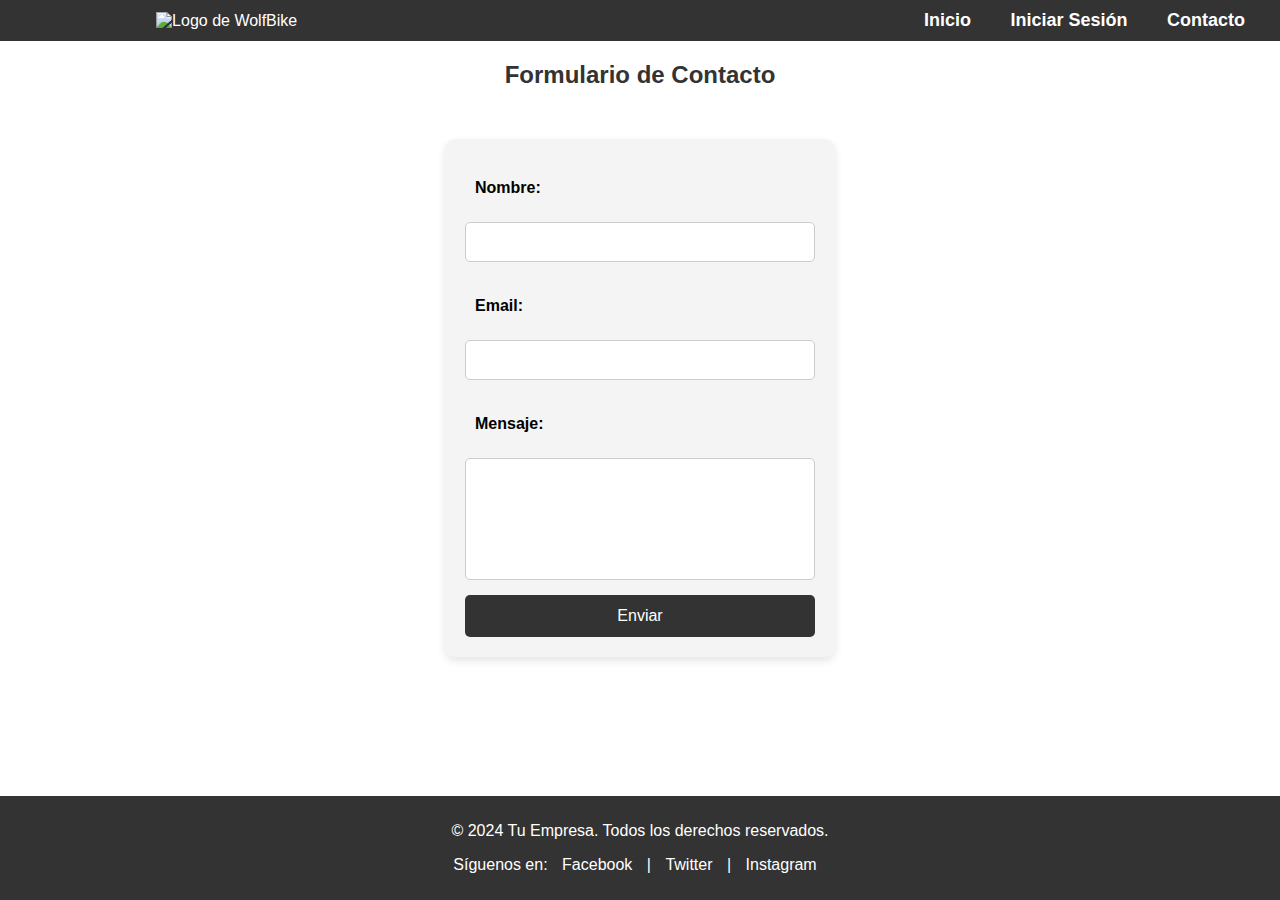
==== contacto.html @ be904e7d "Add files via upload" ====
<!DOCTYPE html>
<html lang="es">
<head>
    <meta charset="UTF-8">
    <meta name="viewport" content="width=device-width, initial-scale=1.0">
    <title>Contacto</title>
    <link rel="stylesheet" href="/css/styles.css">
</head>
<body>
    <!-- Encabezado -->
    <header class="header">
        <div class="logo">
            <img src="ruta_del_logo.png" alt="Logo de WolfBike" style="height: 50px;"> <!-- Ajusta el tamaño según lo necesites -->
        </div>
            <nav class="navbar">
                <ul>
                 <li><a href="index.html">Inicio</a></li>
                 <li><a href="login.html">Iniciar Sesión</a></li>
                 <li><a href="contacto.html">Contacto</a></li>
                </ul>
            </nav>
        </header>


    <!-- Formulario de contacto -->
    <section id="contact">
        <h2>Formulario de Contacto</h2>
        <form action="enviar_contacto.php" method="post">
            <label for="name">Nombre:</label>
            <input type="text" id="name" name="name" required>

            <label for="email">Email:</label>
            <input type="email" id="email" name="email" required>

            <label for="message">Mensaje:</label>
            <textarea id="message" name="message" rows="4" required></textarea>

            <button type="submit">Enviar</button>
        </form>
        <br><br><br>
    </section>
   
    <footer>
        <p>&copy; 2024 Tu Empresa. Todos los derechos reservados.</p>
        <p>
            Síguenos en: 
            <a href="#">Facebook</a> | 
            <a href="#">Twitter</a> | 
            <a href="#">Instagram</a>
        </p>
    </footer>
</body>
</html>
---- css/styles.css ----
body {
    font-family: Arial, sans-serif;
    margin: 0;
    padding: 0;
    box-sizing: border-box;
}

header {
    background-color: #333;
    padding: 10px 0;
    text-align: center;
}

header nav ul {
    list-style: none;
    margin: 0;
    padding: 0;
}

header nav ul li {
    display: inline;
    margin: 0 15px;
}

header nav ul li a {
    color: #fff;
    text-decoration: none;
    font-size: 18px;
}

h2 {
    text-align: center;
    margin: 20px 0;
}

form {
    display: flex;
    flex-direction: column;
    width: 300px;
    margin: 0 auto;
}

label, input, textarea {
    margin: 10px 0;
    padding: 10px;
}

button {
    padding: 10px;
    background-color: #333;
    color: #fff;
    border: none;
    cursor: pointer;
}

button:hover {
    background-color: #555;
}

footer {
    background-color: #333;
    color: white;
    text-align: center;
    padding: 10px 0;
    position: fixed;
    width: 100%;
    bottom: 0;
}

footer a {
    color: white;
    text-decoration: none;
    margin: 0 10px;
}

footer a:hover {
    text-decoration: underline;
}

form {
    display: flex;
    flex-direction: column;
    width: 350px;
    margin: 50px auto;
    padding: 20px;
    background-color: #f4f4f4;
    border-radius: 10px;
    box-shadow: 0 4px 8px rgba(0, 0, 0, 0.1);
}

form label {
    margin-bottom: 5px;
    font-weight: bold;
}

form input, form textarea {
    padding: 10px;
    margin-bottom: 15px;
    border: 1px solid #ccc;
    border-radius: 5px;
    font-size: 16px;
}

form input:focus, form textarea:focus {
    border-color: #333;
    outline: none;
    box-shadow: 0 0 5px rgba(0, 0, 0, 0.2);
}

button {
    padding: 12px;
    background-color: #333;
    color: white;
    font-size: 16px;
    border: none;
    border-radius: 5px;
    cursor: pointer;
    transition: background-color 0.3s ease;
}

button:hover {
    background-color: #555;
}

/* Estilo especial para textarea en el formulario de contacto */
textarea {
    resize: none;
    height: 100px;
}

/* Centrar y hacer más atractivo el título */
h2 {
    text-align: center;
    font-size: 24px;
    color: #333;
    margin-bottom: 20px;
}

/* Estilo para las imágenes del carrusel */
.carousel-item {
    position: relative;
    height: 500px; /* Ajusta la altura del carrusel según lo desees */
}

.carousel-item img {
    width: 100%;
    height: 100%;
    object-fit: cover; /* Las imágenes se ajustan sin cambiar de tamaño */
    background-attachment: fixed;
}

/* Color translúcido sobre las imágenes */
.carousel-item::before {
    content: "";
    position: absolute;
    top: 0;
    left: 0;
    width: 100%;
    height: 100%;
    background-color: rgba(0, 0, 0, 0.5); /* Negro translúcido, ajusta el color y opacidad según lo que desees */
    z-index: 1; /* Asegura que el overlay esté sobre la imagen */
}

.carousel-item img {
    z-index: 0; /* Asegura que la imagen esté detrás del overlay */
}

/* Añadir un texto centrado en el carrusel (opcional) */
.carousel-caption {
    position: absolute;
    top: 50%;
    left: 50%;
    transform: translate(-50%, -50%);
    z-index: 2; /* Texto por encima del overlay */
    color: white;
    font-size: 24px;
    font-weight: bold;
}

/* Estilo para las leyendas del carrusel */
.carousel-caption {
    position: absolute; /* Fija la posición del texto */
    top: 50%; /* Centra verticalmente */
    left: 50%; /* Centra horizontalmente */
    transform: translate(-50%, -50%); /* Ajuste para centrar perfectamente */
    z-index: 2; /* Asegura que el texto esté por encima de la imagen y del overlay */
    color: white; /* Color del texto */
    font-size: 20px; /* Tamaño del texto */
    font-weight: bold; /* Negrita para mayor visibilidad */
    text-shadow: 2px 2px 4px rgba(0, 0, 0, 0.7); /* Sombra para legibilidad */
    width: 100%; /* Asegura que el contenedor de la leyenda ocupe todo el ancho */
    text-align: left; /* Centra el texto horizontalmente */
    pointer-events: none; /* Evita que el mouse interactúe con el texto */
}

/* Estilo para el encabezado */
.header {
    display: flex; /* Utiliza flexbox para el layout */
    justify-content: space-between; /* Espacio entre logo y navegación */
    align-items: center; /* Centra verticalmente */
    padding: 10px 20px; /* Espaciado alrededor del encabezado */
    background-color: #333; /* Fondo del encabezado */
    color: white; /* Color del texto */
}

.header .logo {
    flex: 1; /* Para que ocupe el espacio necesario */
}

.header .navbar {
    flex: 2; /* Para que ocupe más espacio que el logo */
    text-align: right; /* Alinea el contenido hacia la derecha */
}

.header .navbar ul {
    list-style-type: none; /* Elimina los puntos de la lista */
    margin: 0; /* Sin márgenes */
    padding: 0; /* Sin padding */
}

.header .navbar ul li {
    display: inline; /* Los elementos de la lista en línea */
    margin-left: 20px; /* Espacio entre los elementos */
}

.header .navbar ul li a {
    color: white; /* Color del texto de los enlaces */
    text-decoration: none; /* Sin subrayado */
    font-weight: bold; /* Negrita para mayor visibilidad */
}
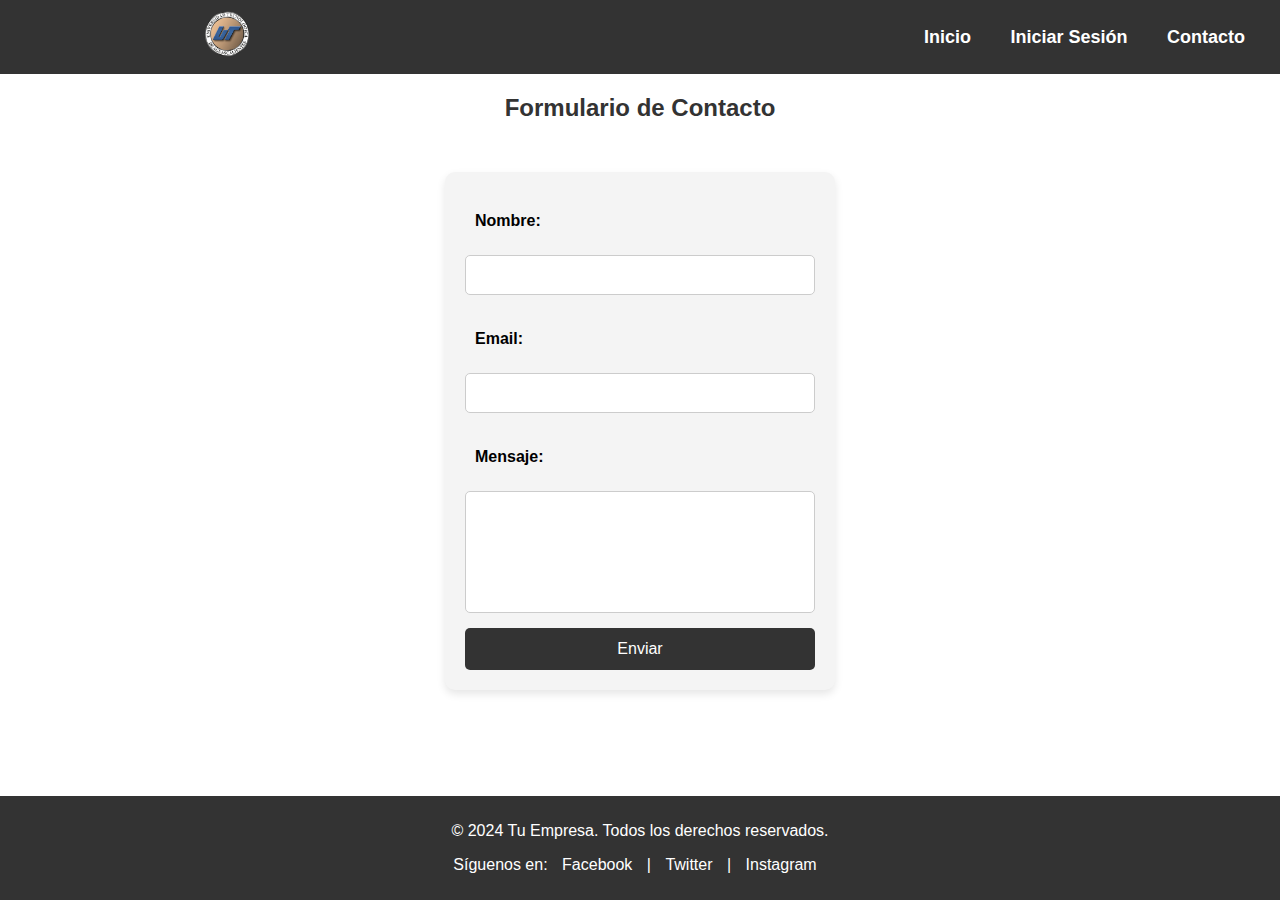
==== commit a3edf52e: "Add files via upload" ====
--- a/contacto.html
+++ b/contacto.html
@@ -10,7 +10,7 @@
     <!-- Encabezado -->
     <header class="header">
         <div class="logo">
-            <img src="ruta_del_logo.png" alt="Logo de WolfBike" style="height: 50px;"> <!-- Ajusta el tamaño según lo necesites -->
+            <img src="/img/lohi.png" alt="Logo de WolfBike" style="height: 50px;"> <!-- Ajusta el tamaño según lo necesites -->
         </div>
             <nav class="navbar">
                 <ul>
@@ -25,15 +25,15 @@
     <!-- Formulario de contacto -->
     <section id="contact">
         <h2>Formulario de Contacto</h2>
-        <form action="enviar_contacto.php" method="post">
+        <form action="procesar.php" method="post">
             <label for="name">Nombre:</label>
-            <input type="text" id="name" name="name" required>
+            <input type="text" id="name" name="nombre" required>
 
             <label for="email">Email:</label>
-            <input type="email" id="email" name="email" required>
+            <input type="email" id="email" name="asunto" required>
 
             <label for="message">Mensaje:</label>
-            <textarea id="message" name="message" rows="4" required></textarea>
+            <textarea id="message" name="mensaje" rows="4" required></textarea>
 
             <button type="submit">Enviar</button>
         </form>
